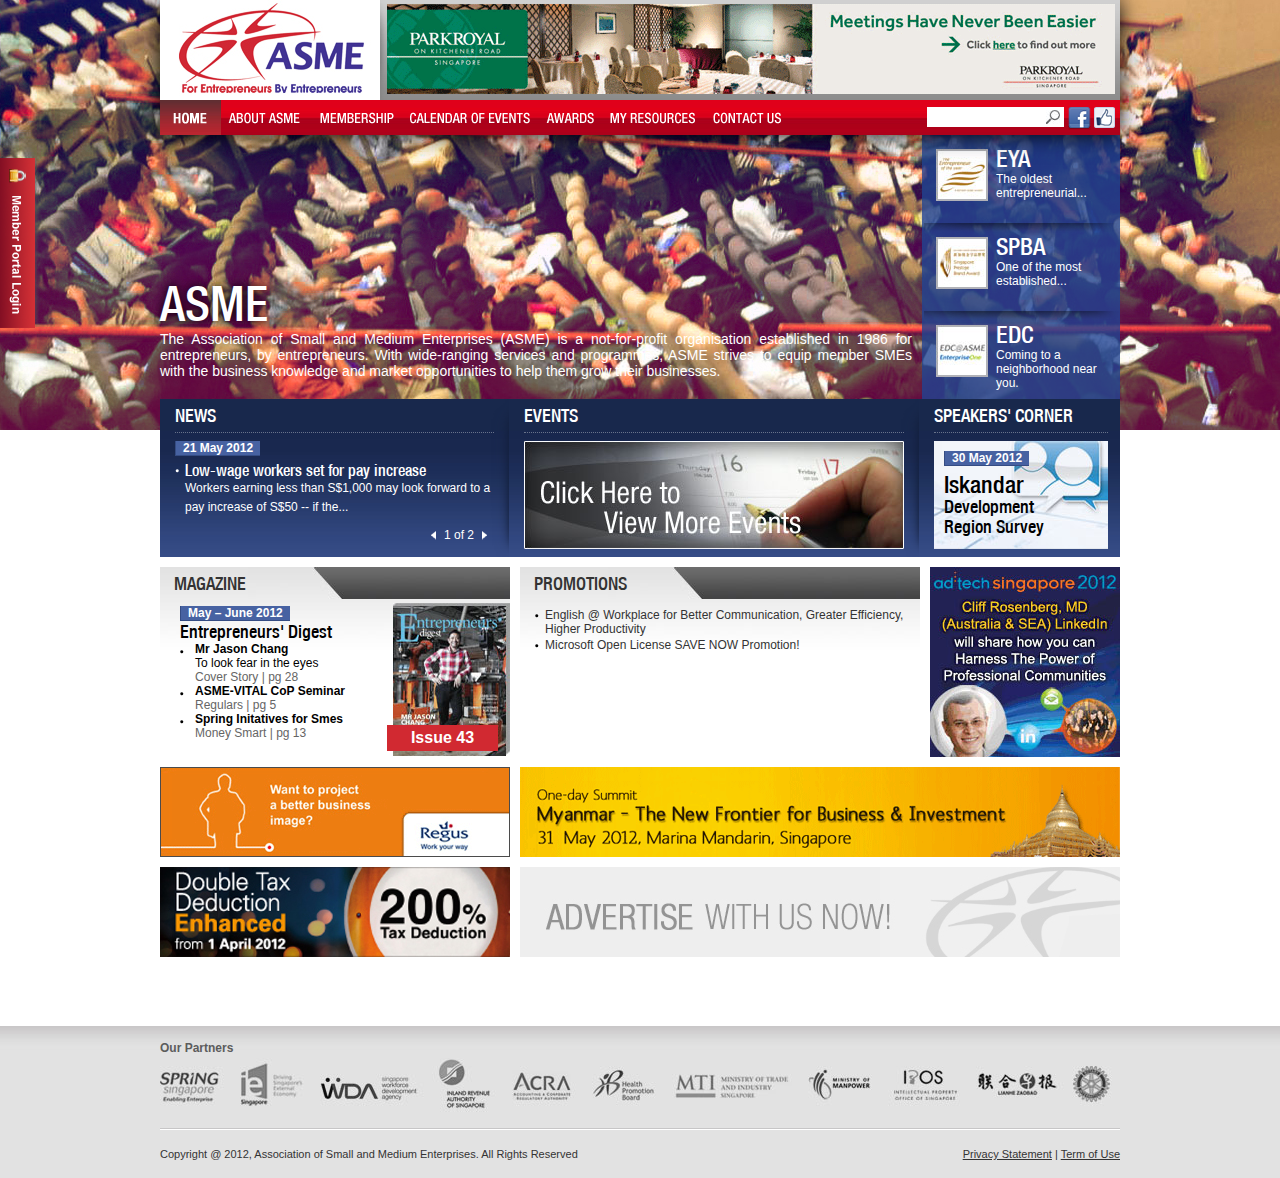
==== index.html @ ffaa54ea "Nav and some small changes" ====
<!DOCTYPE html PUBLIC "-//W3C//DTD XHTML 1.0 Strict//EN" "http://www.w3.org/TR/xhtml1/DTD/xhtml1-strict.dtd">
<html xmlns="http://www.w3.org/1999/xhtml">
<head>
<meta http-equiv="Content-Type" content="text/html; charset=utf-8" />
<title>ASME</title>

<!--<link href="inc/css/reset.css" type="text/css" rel="stylesheet" />-->
<link href="inc/css/stylesheet.css" type="text/css" rel="stylesheet" />

<!--<SCRIPT type=text/javascript src="http://ajax.googleapis.com/ajax/libs/jquery/1.4/jquery.min.js"></SCRIPT>
<script>!window.jQuery && document.write('<SCRIPT src="jquery-1.4.3.min.js"><\\/SCRIPT>');</script>-->

<script src="inc/js/jquery-1.7.2.min.js" type="text/javascript" language="javascript"></script>
<script src="inc/js/main.js" type="text/javascript" language="javascript"></script>

<!--[if lt IE 10]>
<script src="inc/js/PIE.js" type="text/javascript" language="javascript"></script>
<![endif]-->
</head>

<body class="banner_1">
    <a id="login_box" href="http://membersportal.asme.org.sg/index.php/members/login
"></a><!-- /#login_box -->
    <div id="wrapper">
        <div id="header">
            <a href="http://www.asme.org.sg" id="home_link"></a>
            <div id="header_right">
                <div id="header_right_inner">
                    <a target="_blank" href="http://www.parkroyalhotels.com/en/hotels/singapore/kitchener_road/parkroyal_on_kitchener_road/specials/engaging_participants_cant_get_easier.html?utm_source=Webpage&utm_medium=Banner&utm_campaign=ASME"><img src="im/header_ad.gif" alt="" /></a>
                </div><!-- /#header_right_inner -->
            </div><!-- /#header_right -->

            <ul id="nav">
                <li id="fir_lvl_1" class="current"><a href="http://www.asme.org.sg/default.asp">&nbsp;<!-- HOME --></a></li>
                <li id="fir_lvl_2">
                    <a href="javascript:void(0);">&nbsp;<!-- ABOUT ASME --></a>
                    <ul id="sec_lvl_2" class="sec_lvl">
                        <li>
                            <a class="has_child" href="http://www.asme.org.sg/page_view.asp?page_id=page20080000004">What We Do</a>
                            <ul class="thr_lvl">
                                <li><a href="javascript:void(0);">ASME Academy</a></li>
                                <li><a href="javascript:void(0);">ASME Global Centres</a></li>
                                <li><a href="javascript:void(0);">ASME Mandarin Chapter</a></li>
                                <li><a href="javascript:void(0);">Business Feedback Group</a></li>
                                <li><a href="javascript:void(0);">Max Talent </a></li>
                            </ul>
                        </li>
                        <li><a href="http://www.asme.org.sg/page_view.asp?page_id=page20080000005">About Our Logo</a></li>
                        <li><a href="http://www.asme.org.sg/page_view.asp?page_id=page20080000006">Executive Council</a></li>
                    </ul>
                </li>
                <!-- <li id="fir_lvl_3"><a href="http://www.edc-asme.sg/">&nbsp;EDC@ASME</a></li> -->
                <li id="fir_lvl_4">
                    <a href="javascript:void(0);">&nbsp;<!-- MEMBERSHIP --></a>
                    <ul class="sec_lvl">
                        <li><a href="http://www.asme.org.sg/page_view.asp?page_id=page20080000028">Events by ASME</a></li>
                        <li><a href="http://www.asme.org.sg/page_view.asp?page_id=page20100000200">Membership Types</a></li>
                        <li><a href="http://www.asme.org.sg/page_view.asp?page_id=page20100000201">Platinum Membership</a></li>
                        <li><a href="http://www.asme.org.sg/page_view.asp?page_id=page20100000202">PREPARE Programme</a></li>
                        <li><a href="http://www.asme.org.sg/page_view.asp?page_id=page20100000203">FAQs</a></li>
                    </ul>
                </li>
                <li id="fir_lvl_5">
                    <a href="javascript:void(0);">&nbsp;<!-- CALENDAR OF EVENTS --></a>
                    <ul class="sec_lvl">
                        <li><a href="http://www.asme.org.sg/evnt_view_listing.asp">Event Listings</a></li>
                        <li><a href="http://www.asme.org.sg/evnt_search.asp">Event Search</a></li>
                    </ul>
                </li>
                <li id="fir_lvl_6">
                    <a href="javascript:void(0);">&nbsp;<!-- AWARDS --></a>
                    <ul class="sec_lvl">
                        <li><a href="http://www.eya.com.sg">The Entrepreneur of the Year Award</a></li>
                        <li><a href="http://www.spba.com.sg">Singapore Prestige Brand Award</a></li>
                    </ul>
                </li>
                <li id="fir_lvl_7">
                    <a href="javascript:void(0);">&nbsp;<!-- MY RESOURCES --></a>
                    <ul id="sec_lvl_7" class="sec_lvl">
                        <li>
                            <a class="has_child" href="javascript:void(0);">ASSISTANCE SCHEMES</a>
                            <ul class="thr_lvl">
                                <li><a href="http://www.asme.org.sg/page_view.asp?page_id=page20080000019">LOANS</a></li>
                                <li><a href="http://www.asme.org.sg/page_view.asp?page_id=page20080000023">GRANTS</a></li>
                                <li><a href="http://www.asme.org.sg/page_view.asp?page_id=page20080000025">TAX BREAKS</a></li>
                                <li><a href="http://www.asme.org.sg/page_view.asp?page_id=page20080000026">EQUITY FINANCING</a></li>
                                <li><a href="http://www.asme.org.sg/page_view.asp?page_id=page20080000027">INDUSTRY-SPECIFIC SCHEMES</a></li>
                            </ul>
                        </li>
                        <li>
                            <a class="has_child" href="javascript:void(0);">Supporting Organisations</a>
                            <ul id="thr_lvl_2" class="thr_lvl">
                                <li><a target="_blank" href="http://www.spring.gov.sg">SPRING Singapore</a></li>
                                <li><a target="_blank" href="http://www.sla.gov.sg">Singapore Land Authority</a></li>
                                <li><a target="_blank" href="http://www.iesingapore.gov.sg">IE Singapore</a></li>
                                <li><a target="_blank" href="http://www.edb.gov.sg">EDB</a></li>
                                <li><a target="_blank" href="http://www.ipos.gov.sg">IPOS</a></li>
                                <li><a target="_blank" href="http://mycpf.cpf.gov.sg/Employers/home.htm">CPF Board - Employers</a></li>
                                <li><a target="_blank" href="http://www.singaporestandardseshop.sg/Webpage/Webpage.aspx?id=c3dd75c2-4043-43aa-8892-f127f33efde1">Building & Construction Standards</a></li>
                                <li><a href="http://www.iras.gov.sg/irasHome/page04.aspx?id=3214">IRAS - AIS for Employment Income</a></li>
                                <li class="two_lines"><a target="_blank" href="http://mom.gov.sg/Documents/highlights/CEP%20Implementation%20Guide%20for%20Employers.pdf">CEP Implementation Guide for Employers</a></li>
                            </ul>
                        </li>
                        <!-- <li>
                            <a class="has_child" href="javascript:void(0);">ASME Secretariat</a>
                            <ul id="thr_lvl_3" class="thr_lvl">
                                <li><a href="http://www.asme.org.sg/page_view.asp?page_id=page20080000007">Event Management</a></li>
                                <li><a href="http://www.asme.org.sg/page_view.asp?page_id=page20080000003">Business Development</a></li>
                                <li><a href="http://www.asme.org.sg/page_view.asp?page_id=page20080000008">Member Relations</a></li>
                                <li><a href="http://www.asme.org.sg/page_view.asp?page_id=page20080000009">Corporate Communications</a></li>
                                <li><a href="http://www.asme.org.sg/page_view.asp?page_id=page20080000010">International Relations</a></li>
                                <li><a href="http://www.asme.org.sg/page_view.asp?page_id=page20080000011">EDC@ASME</a></li>
                            </ul>
                        </li> -->
                        <li><a href="http://www.asme.org.sg/page_view.asp?page_id=page20080000007">Event Management</a></li>
                        <li><a href="http://www.asme.org.sg/page_view.asp?page_id=page20080000003">Business Development</a></li>
                        <li><a href="http://www.asme.org.sg/page_view.asp?page_id=page20080000008">Member Relations</a></li>
                        <li><a href="http://www.asme.org.sg/page_view.asp?page_id=page20080000009">Corporate Communications</a></li>
                        <li><a href="http://www.asme.org.sg/page_view.asp?page_id=page20080000010">International Relations</a></li>
                        <li><a href="http://www.asme.org.sg/page_view.asp?page_id=page20080000011">EDC@ASME</a></li>
                    </ul>
                </li>
                <li id="fir_lvl_8"><a href="http://www.asme.org.sg/page_view.asp?page_id=page20080000012">&nbsp;<!-- CONTACT US --></a></li>
                <li id="right_li">
                    <input type="text" id="search" value="" />
                    <input type="submit" id="search_btn" value="" />
                    <a id="fb_btn" target="_blank" href="http://www.facebook.com/pages/Association-of-Small-and-Medium-Enterprises-ASME/126200497441633"><!-- Facebook --></a>
                    <a id="like_btn" target="_blank" href="http://www.facebook.com/pages/Association-of-Small-and-Medium-Enterprises-ASME/126200497441633"><!-- Like --></a>
                </li>
            </ul><!-- /#nav -->
        </div><!-- /#header -->
        <div id="content">
            <div id="banner">
                <div class="banner_left">
                    <h1>ASME</h1>
                    <p>The Association of Small and Medium Enterprises (ASME) is a not-for-profit organisation established in 1986 for entrepreneurs, by entrepreneurs. With wide-ranging services and programmes, ASME strives to equip member SMEs with the business knowledge and market opportunities to help them grow their businesses.</p>
                </div><!-- /.banner_left -->

                <ul class="banner_right">
                    <li id="banner_right_1"><a target="_blank" href="http://www.eya.com.sg">
                        <h2>EYA</h2>
                        <p>The oldest entrepreneurial...</p>
                    </a></li>
                    <li id="banner_right_2"><a target="_blank" href="http://www.spba.com.sg">
                        <h2>SPBA</h2>
                        <p>One of the most established...</p>
                    </a></li>
                    <li id="banner_right_3"><a target="_blank" href="http://www.edc-asme.sg">
                        <h2>EDC</h2>
                        <p>Coming to a neighborhood near you.</p>
                    </a></li>
                </ul>
            </div><!-- /#banner -->

            <div id="events_news">
                <div id="news">
                    <h3>
                        <!-- <a href="javascript:void(0);">More...</a> -->
                        NEWS
                    </h3>
                    <ul class="news_ul">
                        <li>
                            <a target="_blank" href="http://www.asme.org.sg/news_view.asp?news_id=news20110000050">
                                <div class="media">21 May 2012</div>
                                <h4>Low-wage workers set for pay increase</h4>
                                <p>Workers earning less than S$1,000 may look forward to a pay increase of S$50 -- if the... </p>
                            </a>
                        </li>
                        <li>
                            <a target="_blank" href="http://www.facebook.com/pages/Association-of-Small-and-Medium-Enterprises-ASME/126200497441633">
                                <div class="media">Facebook</div>
                                <h4>'Like' the ASME Facebook Page Today!</h4>
                                <p>Stay updated with details of upcoming events and latest event photos. Connect with us NOW!</p>
                            </a>
                        </li>
                    </ul><!-- /.news_ul -->
                    <ul class="news_pag">
                        <li class="prev"></li>
                        <li><span id="current_news">1</span> of 2</li>
                        <li class="next"></li>
                    </ul><!-- /.news_pag -->
                </div><!-- /#news -->
                <div id="events">
                    <h3>EVENTS</h3>
                    <a target="_blank" href="http://www.asme.org.sg/evnt_view_listing.asp"><img src="im/event.jpg" alt="" width="380"></a>
                </div><!-- /#events -->
                <div id="speakers">
                    <h3>SPEAKERS' CORNER</h3>
                    <a href="http://www.surveymonkey.com/s/2KQZYWR" class="speaders_content">
                        <div class="media">30 May 2012</div>
                        <p>Iskandar </p>
                        Development<br />Region Survey
                    </a><!-- /.speaders_content -->
                </div><!-- /#speakers -->
            </div><!-- /#events_news -->

            <table id="bottom_content">
                <tr class="first_tr">
                    <td id="magazine_td">
                        <h3>
                            <!-- <a href="javascript:void(0);">More...</a> -->
                            <span>MAGAZINE</span>
                        </h3>
                        <div class="mgz_wrapper">
                            <div class="media">May – June 2012</div>
                            <div class="digest">
                                Entrepreneurs' Digest
                                <!-- <a href="javascript:void(0);">
                                    <img src="im/download.jpg" alt="" />
                                </a> -->
                            </div>
                            <ul class="mgz_ul">
                                <li>
                                    <strong>Mr Jason Chang</strong>
                                    <span>To look fear in the eyes</span>
                                    Cover Story | pg 28
                                </li>
                                <li>
                                    <strong>ASME-VITAL CoP Seminar</strong>
                                    Regulars | pg 5
                                </li>
                                <li>
                                    <strong>Spring Initatives for Smes</strong>
                                    Money Smart | pg 13
                                </li>
                            </ul>
                        </div><!-- /.mgz_wrapper -->
                        <div class="mgz_cover">
                            <div class="issue">Issue 43</div>
                        </div><!-- /.mgz_cover -->
                    </td>
                    <td id="center_td">
                        <h3>
                            <!-- <a href="javascript:void(0);">More...</a> -->
                            <span>PROMOTIONS</span>
                        </h3>
                        <ul class="center_ul">
                            <!-- <li><a target="_blank" href="http://www.nacsingapore.com/">Get Unfair Advantage at the National Achievers’ Congress 2012!</a></li>
                            <li><a target="_blank" href="http://www.ad-tech.com/singapore/">ad:tech Singapore – Asia’s leading digital marketing event</a></li> -->
                            <li><a target="_blank" href="http://www.wda.gov.sg/content/wdawebsite/programmes_and_initiatives/L701G-EnglishWorkplaceScheme.html?parent=topnavemployers">English     @ Workplace for Better Communication, Greater Efficiency, Higher     Productivity</a></li>
                            <li><a target="_blank" href="http://www.microsoft.com/business/en-sg/buy/special-offers/Pages/Association-Open-offer.aspx">Microsoft     Open License SAVE NOW Promotion! </a></li>
                            <!-- <li><a target="_blank" href="http://www.microsoft.com/business/en-sg/buy/special-offers/Pages/Association-Open-offer.aspx">Creating     new opportunities & competitive edge through business analytics! </a></li>
                            <li><a target="_blank" href="http://www.bluetrackcentre.com/">MYANMAR     Summit - The New Frontier for Business & Investment, 31 May     2012, Marina Mandarin. </a></li> -->
                        </ul>
                    </td>
                    <td class="ad_td">
                        <div class="square_1">
                            <a target="_blank" href="http://www.ad-tech.com/singapore/">
                                <img src="im/banner_1.jpg" alt="" />
                            </a>
                        </div>
                        <div class="square_2">
                            <a target="_blank" href="https://www.facebook.com/pages/AGC-Global-Centres-at-ASME/148257561966997">
                                <img src="im/banner_1_2.jpg" alt="" />
                            </a>
                        </div>
                        <div class="square_3">
                            <a target="_blank" href="http://www.wda.gov.sg/content/wdawebsite/programmes_and_initiatives/L701Eiv-17-MaxTalent.html">
                                <img src="im/banner_1_3.jpg" alt="" />
                            </a>
                        </div>
                    </td>
                </tr>
                <tr>
                    <td>
                        <a target="_blank" href="http://www.regus.com.sg/">
                            <img src="im/350x90.gif" alt="" />
                        </a>
                    </td>
                    <td colspan="2">
                        <a target="_blank" href="http://www.bluetrackcentre.com/">
                            <img src="im/banner_3.gif" alt="" />
                        </a>
                    </td>
                </tr>
                <tr>
                    <td>
                        <a target="_blank" href="http://www.iesingapore.gov.sg/wps/portal/GCP-MarketAccess/DTD">
                            <img src="im/dtd.jpg" alt="" />
                        </a>
                    </td>
                    <td colspan="2">
                        <a target="_blank" href="mailto:sales@asme.org.sg">
                            <img src="im/ad_bg_big.jpg" alt="" />
                        </a>
                    </td>
                </tr>
            </table><!-- /#bottom_content -->
        </div><!-- /#content -->
    </div><!-- /#wrapper -->

    <div id="footer">
        <div id="real_footer">
            <div id="partners">
                Our Partners
            </div><!-- /#partners -->
            <div id="footer_bottom">
                <div id="a_wrapper">
                    <a target="_blank" href="http://asme.org.sg/page_view.asp?page_id=page20080000013">Privacy Statement</a> | <a target="_blank" href="http://asme.org.sg/page_view.asp?page_id=page20080000001">Term of Use</a>
                </div>
                Copyright @ 2012, Association of Small and Medium Enterprises. All Rights Reserved
            </div><!-- /#footer_bottom -->
        </div>
    </div><!-- /#footer -->
</body>
</html>
---- inc/css/stylesheet.css ----
/***********************************
This stylesheet is created for ASME. 
Begain editing from 24th May 2012
Edited by Kangning
Contact:
---------------------
Email: liukangning@gmail.cm, liu.kangning@163.com
QQ: 410532598
************************************/
@charset "utf-8";
/* CSS reset */
body,div,dl,dt,dd,ul,ol,li,h1,h2,h3,h4,h5,h6,pre,form,fieldset,input,textarea,p,blockquote,th,td { margin:0; padding:0; }
fieldset,img {border:0; } 
ol,ul {list-style:none; } 
h1,h2,h3,h4,h5,h6,button,input,select,textarea {font-size:100%;}
button::-moz-focus-inner,input::-moz-focus-inner{padding:0; border:0;}
table {border-collapse:collapse;border-spacing:0;}
i, cite, em, var, dfn, address {font-style: normal;}
body{font:12px/1.6 Tahoma, Geneva, sans-serif; background-color:#FFF;} 
a{color: #0070b7;text-decoration: underline;}
a:hover{text-decoration: underline;}
a:active, a:focus{outline:none}
.clearfix:after { content: "."; display: block; height: 0; clear: both; visibility: hidden; font-size:0;}
.clearfix{zoom:1;clear:both;}
.clear{clear:both; height:0; line-height:0; font-size:0;}
*:focus { outline: none; }

/*
Global Styles
*/
@font-face {
 font-family: Helvetica;
 src: url("../font/Helvetica.eot"); /* EOT file for IE */
 src: url("../font/Helvetica.ttf"); /* TTF file for CSS3 browsers */
}
html{
	/*height:100%;*/
}
body{
	/*background:#fff url(../../im/body_bg.jpg) center 0 repeat-x;*/
	background:#fff url(../../im/banner_img1.jpg) center 0 repeat-x;
}
body.banner_1{
	background:#fff url(../../im/banner_img1.jpg) center 0 repeat-x;
}
body.banner_2{
	background:#fff url(../../im/banner_img2.jpg) center 0 repeat-x;
}
body.banner_2 h1{
	text-shadow: none;
	color: #000;
}
body.banner_2 h1 + p{
	color:#333;
}
body.banner_3{
	background:#fff url(../../im/banner_img3.jpg) center 0 repeat-x;
}
body.banner_4{
	background:#fff url(../../im/banner_img4.jpg) center 0 repeat-x;
}
body.banner_5{
	background:#fff url(../../im/banner_img5.jpg) center 0 repeat-x;
}
#login_box{
	width:41px;
	height:170px;
	background:url(../../im/login_bg.png) 0 0 no-repeat;
	position: absolute;
	margin-top:158px;
}
#wrapper{
	width:960px;
	margin: 0 auto;
	/*overflow: hidden;*/
}
#header{
	position:relative;
	height:135px;
	background:#fff url(../../im/logo.jpg) 3px top no-repeat;
	-webkit-box-shadow: #000 0px 0px 20px;
	   -moz-box-shadow: #000 0px 0px 20px;
	        box-shadow: #000 0px 0px 20px;
}
#home_link{
	display: block;
	float:left;
	width:210px;
	height:100px;
}
#header_right{
	float: right;
	background: url(../../im/right_bg.jpg) 0 0 repeat-x;
	/*height:100px;*/
	overflow: hidden;
}
#header_right_inner{
	background: url(../../im/right_shadow.png) 0 0 no-repeat;
	height:96px;
	width:733px;
	padding: 4px 0px 0px 7px;
}
#nav{
	height:35px;
	width:960px;
	float: left;
	background:url(../../im/nav_bg.jpg) 0 0 repeat-x;
}
#nav > li{
	height:35px;
	float: left;
}
#nav > li > a{
	text-decoration: none;
	color: #fff;
	padding: 0px 8px;
	font:normal 14px/35px Helvetica, Arial, "MS Trebuchet", sans-serif;
	height:auto;
	display: inline-block;
	/*text-indent:-9999px;*/
	background:url(../../im/nav.png) 0 center no-repeat;
}
#nav > li.current,
#nav > li:hover{
	background:url(../../im/nav_current_bg.jpg) 0 0 repeat-x;
}
#nav > li > a.current{
	/*font-weight:bold;*/
}
#nav .sec_lvl{
	display:none;
	background:#b52530 url(../../im/nav_bg_lvl_2.jpg) 0 0 repeat-x;
	margin-top:-5px;
	margin-top:0px;
}
#nav > li:hover .sec_lvl{
	display:block;
}
#nav .sec_lvl > li{
}
#nav .sec_lvl > li:hover{
	background:#d8202e;
}
#nav .sec_lvl > li > a.has_child{
	background:url(../../im/has_child.png) right center no-repeat;
}
#nav .sec_lvl > li:hover > a.has_child{
	background:url(../../im/has_child_current.png) right center no-repeat;
}
#nav .sec_lvl > li > a{
	display: block;
	padding:0px 24px 0 10px;
	color:#fff;
	text-decoration:none;
	font:normal 12px/22px Arial, "MS Trebuchet", sans-serif;
}
#sec_lvl_2 > li > a{
	/*width:130px;*/
}
#nav .thr_lvl{
	display:none;
	position: absolute;
	background:#d8202e;
	margin:-88px 199px;
}
#nav .sec_lvl > li:hover > .thr_lvl{
	display:block;
}
#nav .thr_lvl a{
	display: block;
	padding:0px 10px 0 10px;
	color:#fff;
	text-decoration:none;
	font:normal 12px/22px Arial, "MS Trebuchet", sans-serif;
}
#nav .thr_lvl a:hover{
	text-decoration:underline;
	font:bold 12px/22px Arial, "MS Trebuchet", sans-serif;
}
#nav .sec_lvl > li.two_lines{
	padding-top:3px;
	padding-bottom:3px;
}
#nav .sec_lvl > li.two_lines > a{
	line-height:12px;
}
#nav > li#fir_lvl_1 > a{
	width:45px;
	background-position:13px center;
}
#fir_lvl_2{
	width:90px;
	/*width:110px\9;*/
}
#nav > li#fir_lvl_2 > a{
	width:74px;
	background-position:-53px center;
}
#fir_lvl_2 > ul{
	width:199px;
}
#fir_lvl_2 > .sec_lvl > li > a{
	width:165px;
}
#fir_lvl_2 .sec_lvl{
	/* height:132px; */
	height:auto;
}
#fir_lvl_2 .thr_lvl{
	margin-top:-22px;
}
#fir_lvl_2 .thr_lvl a{
	width:182px;
}
#nav > li#fir_lvl_3 > a{
	width:70px;
	background-position:-149px center;
}
#fir_lvl_4{
	width:91px;
	/*width:110px\9;*/
}
#nav > li#fir_lvl_4 > a{
	width:75px;
	background-position:-238px center;
}
#fir_lvl_4 > ul{
	width:165px;
}
#fir_lvl_4 > .sec_lvl > li > a{
	width:130px;
}
#fir_lvl_5{
	width:136px;
	/*width:110px\9;*/
}
#nav > li#fir_lvl_5 > a{
	width:120px;
	background-position:-337px center;
}
#fir_lvl_6{
	width:63px;
	/*width:80px\9;*/
}
#nav > li#fir_lvl_6 > a{
	width:47px;
	background-position:-480px center;
}
#fir_lvl_6 > ul{
	width:235px;
}
#fir_lvl_6 > .sec_lvl > li > a{
	width:200px;
}
#fir_lvl_7{
	width:103px;
	/*width:130px\9;*/
}
#nav > li#fir_lvl_7 > a{
	width:87px;
	background-position:-551px center;
}
#fir_lvl_7 > ul{
	width:225px;
}
#fir_lvl_7:hover .thr_lvl{
	/*display: block;*/
}
#fir_lvl_7 > .sec_lvl > li > a{
	width:190px;
}
#fir_lvl_7 .sec_lvl{
	/*height:250px;*/
}
#fir_lvl_7 .thr_lvl{
	margin:-22px 0 0 225px;
	/*height:250px;*/
}
/*#fir_lvl_7 #thr_lvl_9.thr_lvl{
	margin:-198px 0 0 225px;
}*/
#fir_lvl_7 #thr_lvl_2.thr_lvl{
	margin:-44px 0 0 225px;
}
#fir_lvl_7 #thr_lvl_3.thr_lvl{
	margin:-66px 0 0 225px;
}
#fir_lvl_7 .thr_lvl a{
	/* width:199px; */
	width:230px;
}
/*@media screen and (-webkit-min-device-pixel-ratio:0) {
	#fir_lvl_7 .thr_lvl a{
		width:188px;
}*//* Opera、Safari 、Chrome */
	}
#fir_lvl_8{
	width:86px;
}
#nav > li#fir_lvl_8 > a{
	width:70px;
	background-position:-657px center;
}
#nav #right_li{
	float: right;
}
#nav #right_li:hover{
	background:none;
}
#nav #right_li *{
	float: left;
}
#search{
	border:none;
	margin: 0;
	padding: 0;
	background:#fff;
	height:20px;
	width:115px;
	margin: 7px 0px 40px 0px;
}
#search_btn{
	border:none;
	margin: 0;
	padding: 0;
	height:20px;
	width:22px;
	margin: 7px 4px 0px 0px;
	background: #fff url(../../im/search.jpg) center center no-repeat;
}
#nav #like_btn{
	/*text-indent:-10000px;*/
	/*float:right;*/
	width:21px;
	height:35px;
	background:url(../../im/like.png) center center no-repeat;
	margin:0 5px 0 0;
	padding:0;
}
#nav #fb_btn{
	/*text-indent:-10000px;*/
	/*float:right;*/
	width:23px;
	height:35px;
	background:url(../../im/fb.png) center 7px no-repeat;
	margin:0 3px 0 0;
	padding:0;
}
#nav #fb_btn a{
	display:block;
	background:none;
}
#banner{
	height:264px;
}
.banner_left{
	width:762px;
	height:124px;
	padding-top:140px;
	float: left;
	color: #fff;
}
.banner_right{
	float: right;
	width:198px;
	height:264px;
	background: url(../../im/banner_right_bg.png) 0 0 repeat;
}
.banner_right li{
	width:184px;
	height:74px;
	padding:14px 0 0 14px;
	background: url(../../im/banner_right_shadow.png) center 0 no-repeat;
}
.banner_right li:first-child{
	background: none;
}
h1{
	font:normal 48px  Helvetica, Arial, "MS Trebuchet", sans-serif;
	text-transform: uppercase;
	text-shadow: 0 0 8px #000;
}
h1 + p{
	font:normal 14px Arial, "MS Trebuchet", sans-serif;
	padding-right:10px;
	text-align:justify;
}
/*h1{
	filter：shadow(Color=black,Direction=0,Strength=200);
}*/
.banner_right li a{
	display: block;
	height:74px;
	padding-left:60px;
	text-decoration:none;
	color: #fff;
}
#banner_right_1 a{
	background:url(../../im/right_logo_1.jpg) 0 0 no-repeat;
}
#banner_right_2 a{
	background:url(../../im/right_logo_2.jpg) 0 0 no-repeat;
}
#banner_right_3 a{
	background:url(../../im/right_logo_3.jpg) 0 0 no-repeat;
}
h2{
	text-transform:uppercase;
	font:normal 24px/18px Helvetica, Arial, "MS Trebuchet", sans-serif;
}
h2 + p{
	padding:5px 10px 0 0;
	line-height:14px;
}
#events_news{
	height:158px;
	background:url(../../im/events_news_bg.jpg) 0 0 repeat-x;
}
h3{
	text-transform:uppercase;
	border-bottom:1px dotted #68738a;
	color: #fff;
	font:normal 18px/33px Helvetica, Arial, "MS Trebuchet", sans-serif;
	height:33px;
	width:100%;
	margin-bottom:8px;
}
h3 a{
	float:right;
	color:#fff;
	font:bold 12px/33px Arial, "MS Trebuchet", sans-serif;
	text-transform: capitalize;
}
#events_news > div{
	padding:0 15px;
	float: left;
	height:158px;
	background:url(../../im/event_shadow.png) right -5px no-repeat;
}
#events{
	/*width:617px;*/
}
#news{
	width:319px;
	padding-right:0px;
	color: #fff;
}
#events_news #speakers{
	background:none;
	padding-right:0;
}
.speaders_content{
	display:block;
	width:164px;
	height:98px;
	padding:10px 0 0 10px;
	background:url(../../im/speakers_bg.jpg) 0 0 no-repeat;
	font:normal 18px/20px Helvetica, Arial, sans-serif;
	color:#000;
	text-decoration:none;
}
.speaders_content:hover{
	text-decoration:none;
}
.speaders_content p{
	clear: both;
	font-size:24px;
	padding-bottom:3px;
}
.speaders_content .media{
	font-size:12px;
	margin-bottom:8px;
}
.media{
	background:#4762a2;
	float: left;
	line-height:15px;
	padding: 0px 7px 0px;
	padding: 0px 7px 2px\9;
	border-left:1px solid #354c83;
	border-bottom:1px solid #354c83;
	font-weight:bold;
	font:bold 12px Arial, Helvetica, sans-serif;
	color: #fff;
}
.news_ul{
	height:85px;
}
.news_ul li{
	display: none;
}
.news_ul li a{
	color: #fff;
	text-decoration:none;
}
.news_ul li:first-child{
	display: block;
}
h4{
	clear: both;
	font:normal 16px/18px Helvetica, Arial, "MS Trebuchet", sans-serif;
	padding-left:10px;
	padding-top:5px;
	background:url(../../im/dot.png) 0 13px no-repeat;
}
h4 + p{
	padding-left:10px;
}
.news_pag{
	float: right;
}
.news_pag li{
	float: left;
}
.prev,
.next{
	width:20px;
	height:20px;
	background-image:url(../../im/arrow.png);
	background-repeat:no-repeat;
	cursor: pointer;
}
.prev{
	background-position: center 5px;
}
.next{
	background-position: center -14px;
}
table#bottom_content{
	width:100%;
	margin-bottom:69px;
}
table#bottom_content td{
	background:#eeeeee url(../../im/ad_bg_big.jpg) right 0 no-repeat;
	height:90px;
	border-top:10px solid #fff;
}
table#bottom_content td:first-child{
	background:#f0f0f0 url(../../im/ad_bg_small.jpg) 0 0 no-repeat;
	border-right:10px solid #fff;
	width:350px;
}
table#bottom_content tr.first_tr td{
	height:190px;
}
table#bottom_content td img{
	display: block;
}
table#bottom_content td.ad_td{
	border-left:10px solid #fff;
	width:190px;
	vertical-align:top;
}
table#bottom_content td.ad_td div{
	position: absolute;/*kn*/
	display: none;
}
table#bottom_content td.ad_td div.square_1{
	display: block;
}
table#bottom_content td#magazine_td{
	background:url(../../im/center_td_bg.jpg) 0 0 no-repeat;
	width:350px;
	width:350px\9;
	vertical-align: top;
}
table#bottom_content td#center_td{
	background:url(../../im/center_td_bg.jpg) 0 0 no-repeat;
	width:400px;
	width:401px\9;
	vertical-align: top;
}
table#bottom_content td#magazine_td h3,
table#bottom_content td#center_td h3{
	border:none;
	padding:0 14px;
	width:auto;
}
table#bottom_content td#magazine_td h3{
	margin-bottom:3px;
}
table#bottom_content td#magazine_td h3 span,
table#bottom_content td#center_td h3 span{
	color: #333333;
}
.mgz_ul li{
	background:url(../../im/li_dot.png) 0 8px no-repeat;
	padding:0 0 0 15px;
	line-height:14px;
	color: #656565;
}
.mgz_ul li span,
.mgz_ul li strong{
	display:block;
	clear: both;
	color: #000;
}
.mgz_wrapper{
	padding:0 0 0 20px;
	float: left;
}
.mgz_wrapper .media{
	margin:3px 0 0 0px;
	color: #fff;
}
.digest{
	font:normal 18px Helvetica, Arial, sans-serif;
	clear: both;
}
.digest a{
	display: inline-block;
}
.mgz_cover{
	height:153px;
	width:123px;
	background:url(../../im/mgz.jpg) right 0 no-repeat;
	float: right;
}
.issue{
	background:#d12931;
	color: #fff;
	width:111px;
	height:26px;
	text-align:center;
	font:bold 16px/26px Arial, Helvetica, sans-serif;
	margin-top:122px;
}
.center_ul{
	/*list-style: disc;*/
	padding:0 10px 0 15px;
}
.center_ul li{
	font:normal 12px Arial, 'MS Trebuchet', sans-serif;
	padding:0 0 2px 10px;
	background:url(../../im/li_dot.png) 0 6px no-repeat;
}
.center_ul li a{
	color: #333;
	text-decoration:none;
}
.center_ul li a:hover{
	text-decoration:underline;
}
#footer{
	background:#e2e2e2 url(../../im/footer_bg.jpg) 0 0 repeat-x;
}
#real_footer{
	width:960px;
	/*height:60px;*/
	margin:0 auto;
	line-height:48px;
	font-size:11px;
	color: #333333;
}
#partners{
	height:87px;
	color: #5c5c5c;
	font:bold 12px Arial, Helvetica, sans-serif;
	padding-top:15px;
	border-bottom:1px solid #c7c6c7;
	background:url(../../im/partners.jpg) 0 32px no-repeat;
}
#footer_bottom{
	border-top:1px solid #ffffff;
}
#a_wrapper{
	float: right;
}
#a_wrapper a{
	color: #333;
}

/******** Coming Soon page *********/
body#coming_soon{
	background:#38393b url(../../im/coming_soon_bg.jpg) center 0 no-repeat;
}
#coming_soon_footer{
	width:980px;
	color: #fff;
	font-size:11px;
	margin: 0 auto;
	padding:700px 0 20px;
}

/******* Subpage *********/
body.sub_body{
	/*background:url(image-url.gif) center 0 repeat-x;*/
}
.big_black{
	font:normal 38px Helvetica, Arial, sans-serif;
	color:#333333;
}
.banner_left.sub{
	padding-top:70px;
}
#sub_content{
	background:#fff;
	padding:20px;
	overflow: hidden;
}
.sub_body #banner{
	height:220px;
}
.sub_left{
	width:690px;
	float: left;
}
.bread_crumbs{
	font:normal 14px/24px Arial, Helvetica, sans-serif;
	color: #0f0f0f;
	border-bottom:1px solid #d0d0d0;
	padding-bottom:5px;
	margin-bottom:5px;
}
.bread_crumbs span{
	color: #888;
}
.sub_left p{
	padding:8px 0;
}
.sub_right{
	width:190px;
	float: right;
}
.sub_right a{
	display: block;
	margin-bottom:10px;
}
.sub_left_table{
	border-top:1px solid #d0d0d0;
}
.sub_left_table td{
	padding:15px 0 0;
	color: #333;
}
h5{
	font:normal 24px/50px Helvetica, Arial, sans-serif;
	color: #333;
	text-transform:uppercase;
	padding-left:50px;
	background:url(../../im/icons.jpg) 0 0 no-repeat;
	height:50px;
}
h5#sub_h5_1{
	background-position:0 0;
}
h5#sub_h5_2{
	background-position:0 -50px;
}
h5#sub_h5_3{
	background-position:0 -100px;
	line-height:22px;
	padding-top:3px;
	height:47px;
}
h5#sub_h5_4{
	background-position:0 -150px;
}
h5#sub_h5_5{
	background-position:0 -200px;
}
h5#sub_h5_6{
	background-position:0 -250px;
}
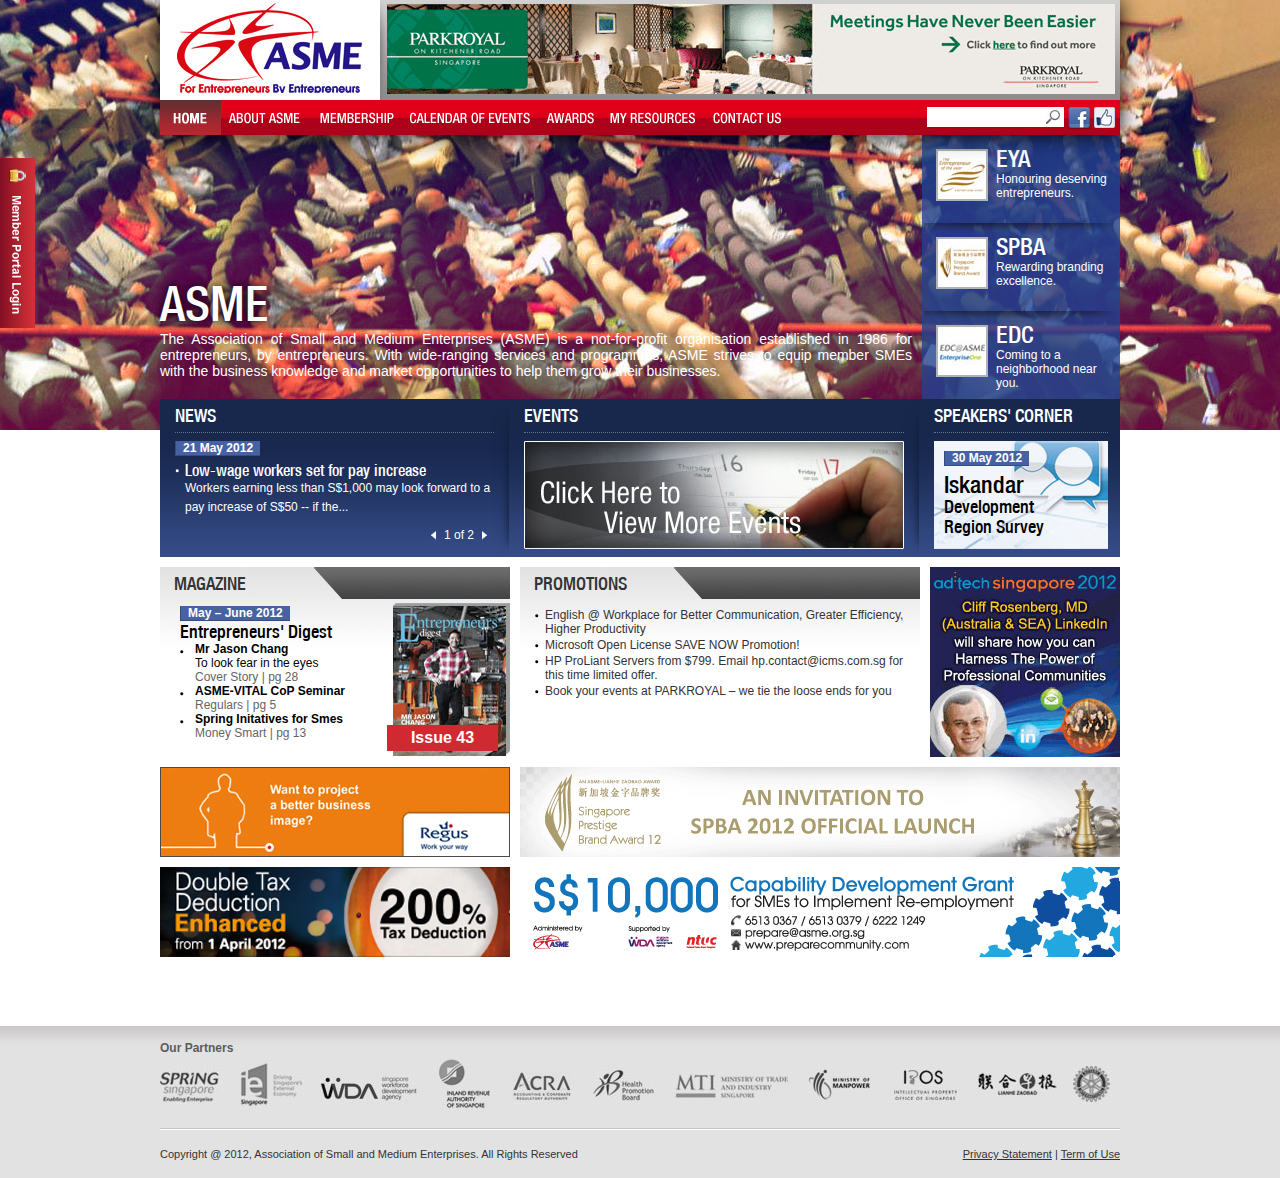
==== commit be0e7903: "Add expandable funciton for top banner" ====
--- a/index.html
+++ b/index.html
@@ -26,7 +26,12 @@
             <a href="http://www.asme.org.sg" id="home_link"></a>
             <div id="header_right">
                 <div id="header_right_inner">
-                    <a target="_blank" href="http://www.parkroyalhotels.com/en/hotels/singapore/kitchener_road/parkroyal_on_kitchener_road/specials/engaging_participants_cant_get_easier.html?utm_source=Webpage&utm_medium=Banner&utm_campaign=ASME"><img src="im/header_ad.gif" alt="" /></a>
+                    <img src="im/header_ad.gif" alt="" />
+                    <div id="expandable">
+                        <a target="_blank" href="http://www.parkroyalhotels.com/en/hotels/singapore/kitchener_road/parkroyal_on_kitchener_road/specials/engaging_participants_cant_get_easier.html?utm_source=Webpage&utm_medium=Banner&utm_campaign=ASME">
+                            <img src="im/expandable.jpg" alt="" />
+                        </a>
+                    </div><!-- /#expandable -->
                 </div><!-- /#header_right_inner -->
             </div><!-- /#header_right -->
 
@@ -139,11 +144,11 @@
                 <ul class="banner_right">
                     <li id="banner_right_1"><a target="_blank" href="http://www.eya.com.sg">
                         <h2>EYA</h2>
-                        <p>The oldest entrepreneurial...</p>
+                        <p>Honouring deserving entrepreneurs.</p>
                     </a></li>
                     <li id="banner_right_2"><a target="_blank" href="http://www.spba.com.sg">
                         <h2>SPBA</h2>
-                        <p>One of the most established...</p>
+                        <p>Rewarding branding excellence.</p>
                     </a></li>
                     <li id="banner_right_3"><a target="_blank" href="http://www.edc-asme.sg">
                         <h2>EDC</h2>
@@ -238,9 +243,11 @@
                             <!-- <li><a target="_blank" href="http://www.nacsingapore.com/">Get Unfair Advantage at the National Achievers’ Congress 2012!</a></li>
                             <li><a target="_blank" href="http://www.ad-tech.com/singapore/">ad:tech Singapore – Asia’s leading digital marketing event</a></li> -->
                             <li><a target="_blank" href="http://www.wda.gov.sg/content/wdawebsite/programmes_and_initiatives/L701G-EnglishWorkplaceScheme.html?parent=topnavemployers">English     @ Workplace for Better Communication, Greater Efficiency, Higher     Productivity</a></li>
-                            <li><a target="_blank" href="http://www.microsoft.com/business/en-sg/buy/special-offers/Pages/Association-Open-offer.aspx">Microsoft     Open License SAVE NOW Promotion! </a></li>
+                            <li><a target="_blank" href="http://www.microsoft.com/business/en-sg/buy/special-offers/Pages/Association-Open-offer.aspx">Microsoft Open License SAVE NOW Promotion! </a></li>
                             <!-- <li><a target="_blank" href="http://www.microsoft.com/business/en-sg/buy/special-offers/Pages/Association-Open-offer.aspx">Creating     new opportunities & competitive edge through business analytics! </a></li>
                             <li><a target="_blank" href="http://www.bluetrackcentre.com/">MYANMAR     Summit - The New Frontier for Business & Investment, 31 May     2012, Marina Mandarin. </a></li> -->
+                            <li><a target="_blank" href="mailto:hp.contact@icms.com.sg">HP ProLiant Servers from $799. Email hp.contact@icms.com.sg for this time limited offer.</a></li>
+                            <li><a target="_blank" href="http://www.parkroyalhotels.com/en/hotels/singapore/kitchener_road/parkroyal_on_kitchener_road/specials/engaging_participants_cant_get_easier.html?utm_source=edm&utm_medium=email%2Fnammer&utm_campaign=ASME">Book your events at PARKROYAL – we tie the loose ends for you</a></li>
                         </ul>
                     </td>
                     <td class="ad_td">
@@ -268,7 +275,7 @@
                         </a>
                     </td>
                     <td colspan="2">
-                        <a target="_blank" href="http://www.bluetrackcentre.com/">
+                        <a target="_blank" href="https://events.asme.org.sg/index.php/viewform/index/89">
                             <img src="im/banner_3.gif" alt="" />
                         </a>
                     </td>
@@ -280,8 +287,8 @@
                         </a>
                     </td>
                     <td colspan="2">
-                        <a target="_blank" href="mailto:sales@asme.org.sg">
-                            <img src="im/ad_bg_big.jpg" alt="" />
+                        <a target="_blank" href="http://www.asme.org.sg/page_view.asp?page_id=page20100000202">
+                            <img src="im/banner_5.jpg" alt="" />
                         </a>
                     </td>
                 </tr>
--- a/inc/css/stylesheet.css
+++ b/inc/css/stylesheet.css
@@ -62,6 +62,13 @@
 body.banner_5{
 	background:#fff url(../../im/banner_img5.jpg) center 0 repeat-x;
 }
+body.banner_5 h1{
+	text-shadow: none;
+	color: #000;
+}
+body.banner_5 h1 + p{
+	color:#000;
+}
 #login_box{
 	width:41px;
 	height:170px;
@@ -99,6 +106,12 @@
 	height:96px;
 	width:733px;
 	padding: 4px 0px 0px 7px;
+}
+#expandable{
+	display: none;
+	position: absolute;
+	top:0;
+	*margin-left:-732px;
 }
 #nav{
 	height:35px;
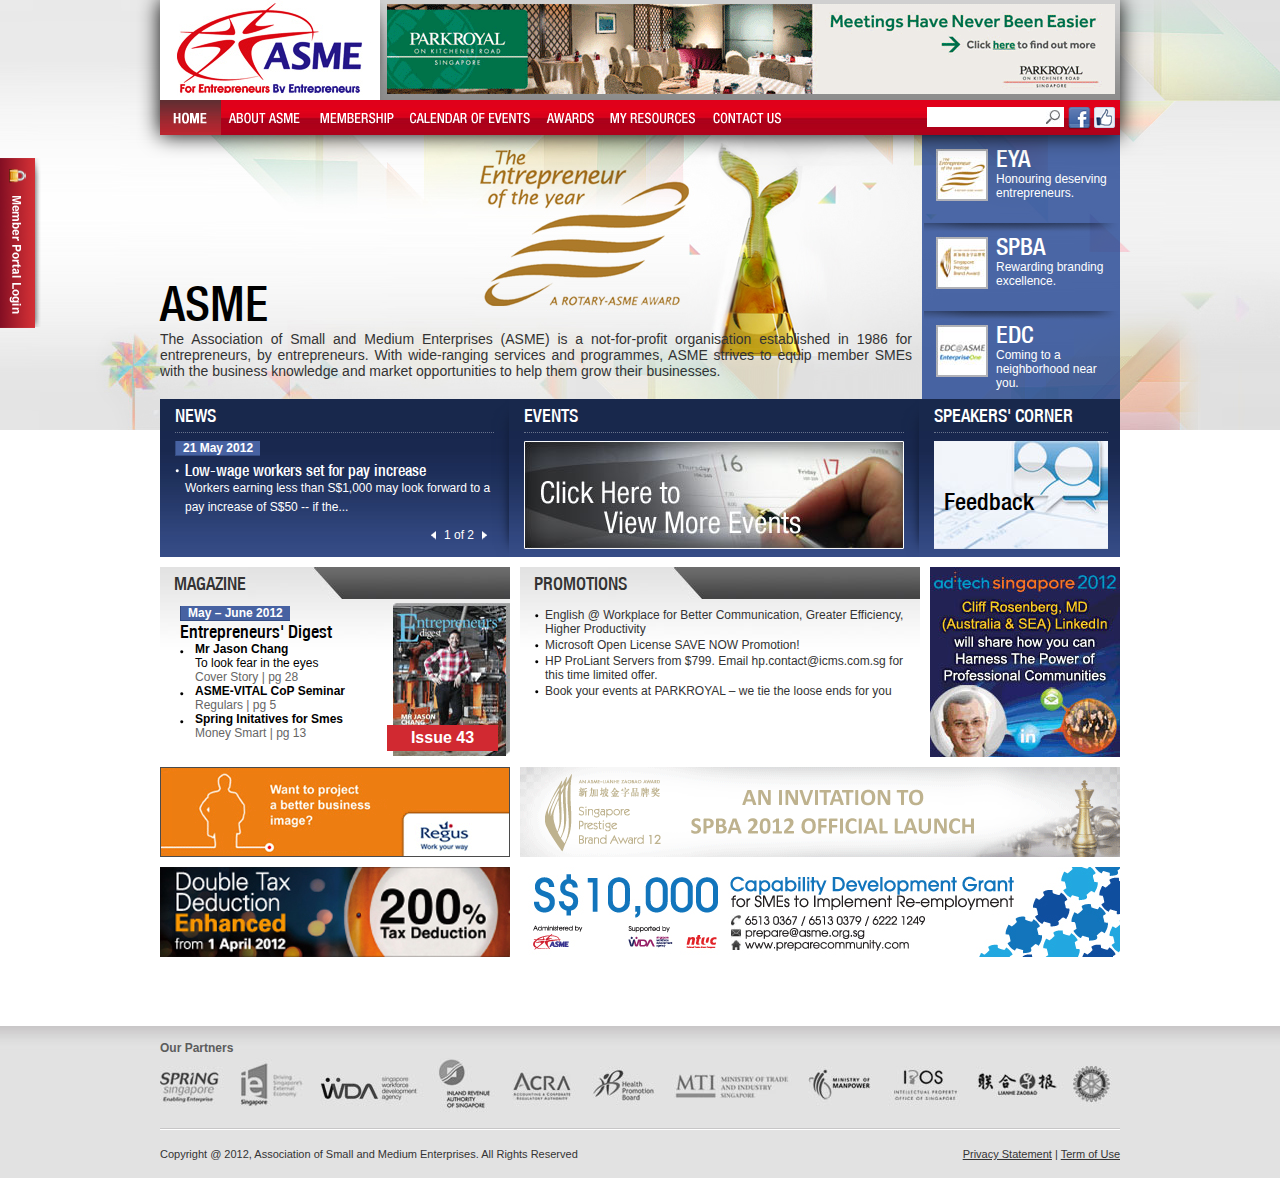
==== commit 39e67506: "Small content change" ====
--- a/index.html
+++ b/index.html
@@ -191,10 +191,9 @@
                 </div><!-- /#events -->
                 <div id="speakers">
                     <h3>SPEAKERS' CORNER</h3>
-                    <a href="http://www.surveymonkey.com/s/2KQZYWR" class="speaders_content">
-                        <div class="media">30 May 2012</div>
-                        <p>Iskandar </p>
-                        Development<br />Region Survey
+                    <a href="mailto:corpcomms@asme.org.sg" class="speaders_content">
+                        <!-- <div class="media">30 May 2012</div> -->
+                        <p>Feedback</p>
                     </a><!-- /.speaders_content -->
                 </div><!-- /#speakers -->
             </div><!-- /#events_news -->
--- a/inc/css/stylesheet.css
+++ b/inc/css/stylesheet.css
@@ -41,23 +41,23 @@
 	background:#fff url(../../im/banner_img1.jpg) center 0 repeat-x;
 }
 body.banner_1{
-	background:#fff url(../../im/banner_img1.jpg) center 0 repeat-x;
-}
-body.banner_2{
 	background:#fff url(../../im/banner_img2.jpg) center 0 repeat-x;
 }
-body.banner_2 h1{
+body.banner_1 h1{
 	text-shadow: none;
 	color: #000;
 }
-body.banner_2 h1 + p{
+body.banner_1 h1 + p{
 	color:#333;
 }
+body.banner_2{
+	background:#fff url(../../im/banner_img3.jpg) center 0 repeat-x;
+}
 body.banner_3{
-	background:#fff url(../../im/banner_img3.jpg) center 0 repeat-x;
+	background:#fff url(../../im/banner_img4.jpg) center 0 repeat-x;
 }
 body.banner_4{
-	background:#fff url(../../im/banner_img4.jpg) center 0 repeat-x;
+	background:#fff url(../../im/banner_img1.jpg) center 0 repeat-x;
 }
 body.banner_5{
 	background:#fff url(../../im/banner_img5.jpg) center 0 repeat-x;
@@ -465,8 +465,8 @@
 .speaders_content{
 	display:block;
 	width:164px;
-	height:98px;
-	padding:10px 0 0 10px;
+	height:58px;
+	padding:50px 0 0 10px;
 	background:url(../../im/speakers_bg.jpg) 0 0 no-repeat;
 	font:normal 18px/20px Helvetica, Arial, sans-serif;
 	color:#000;
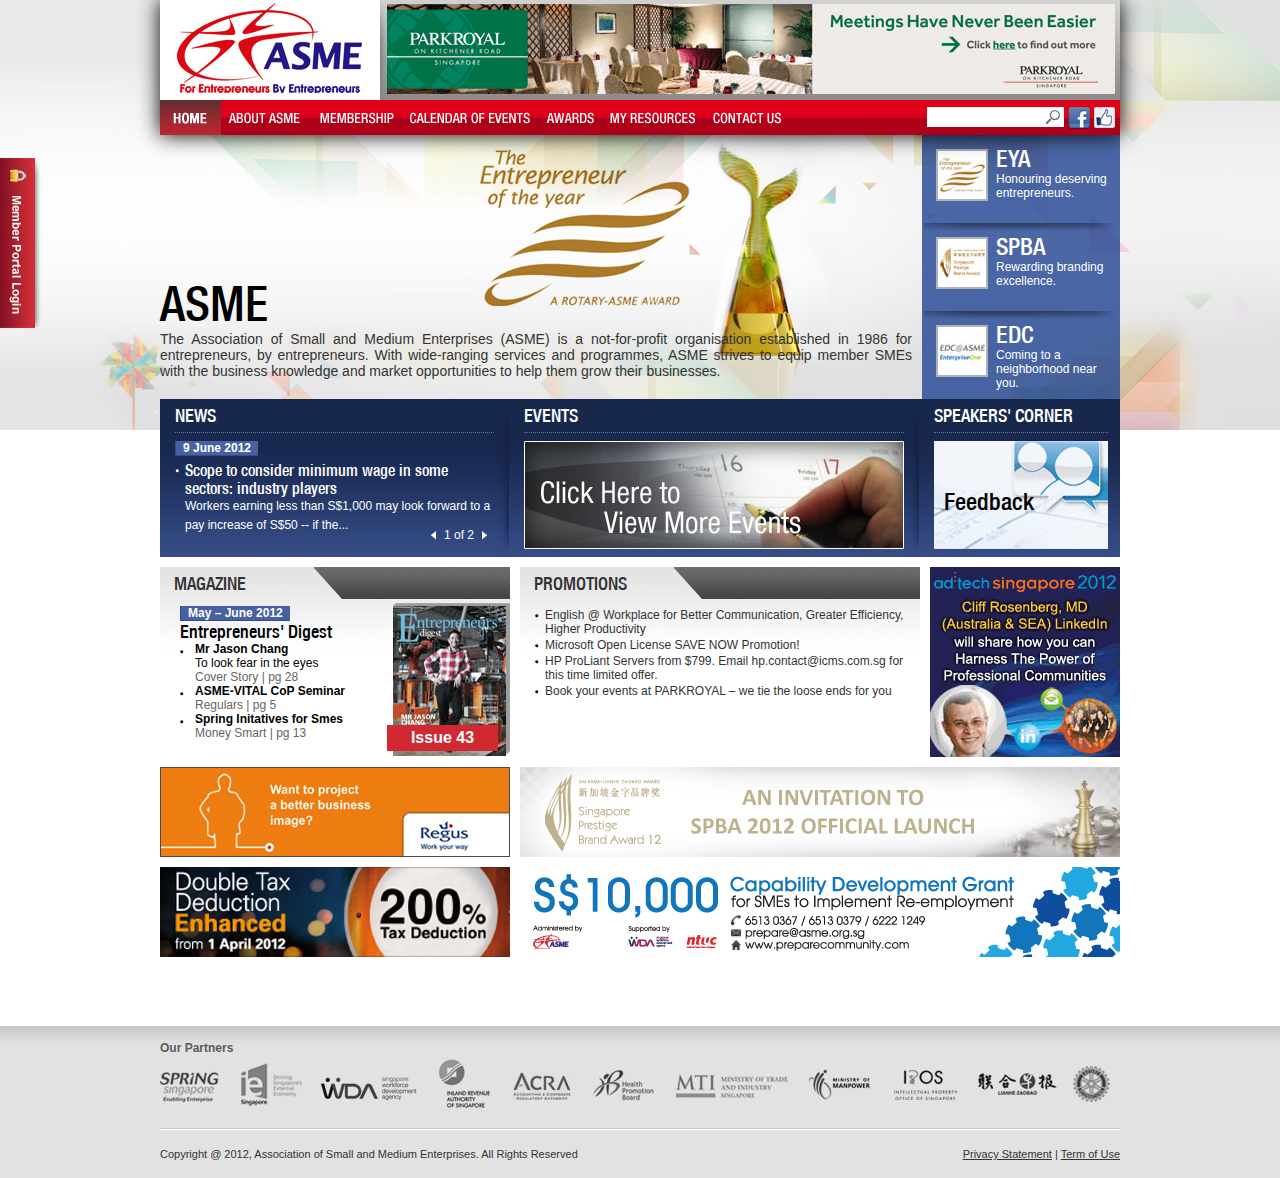
==== commit cbd194ff: "Small changes for "News" & rotate banner section" ====
--- a/index.html
+++ b/index.html
@@ -165,9 +165,9 @@
                     </h3>
                     <ul class="news_ul">
                         <li>
-                            <a target="_blank" href="http://www.asme.org.sg/news_view.asp?news_id=news20110000050">
-                                <div class="media">21 May 2012</div>
-                                <h4>Low-wage workers set for pay increase</h4>
+                            <a target="_blank" href="http://www.channelnewsasia.com/stories/singaporelocalnews/view/1206623/1/.html">
+                                <div class="media">9 June 2012</div>
+                                <h4>Scope to consider minimum wage in some sectors: industry players</h4>
                                 <p>Workers earning less than S$1,000 may look forward to a pay increase of S$50 -- if the... </p>
                             </a>
                         </li>
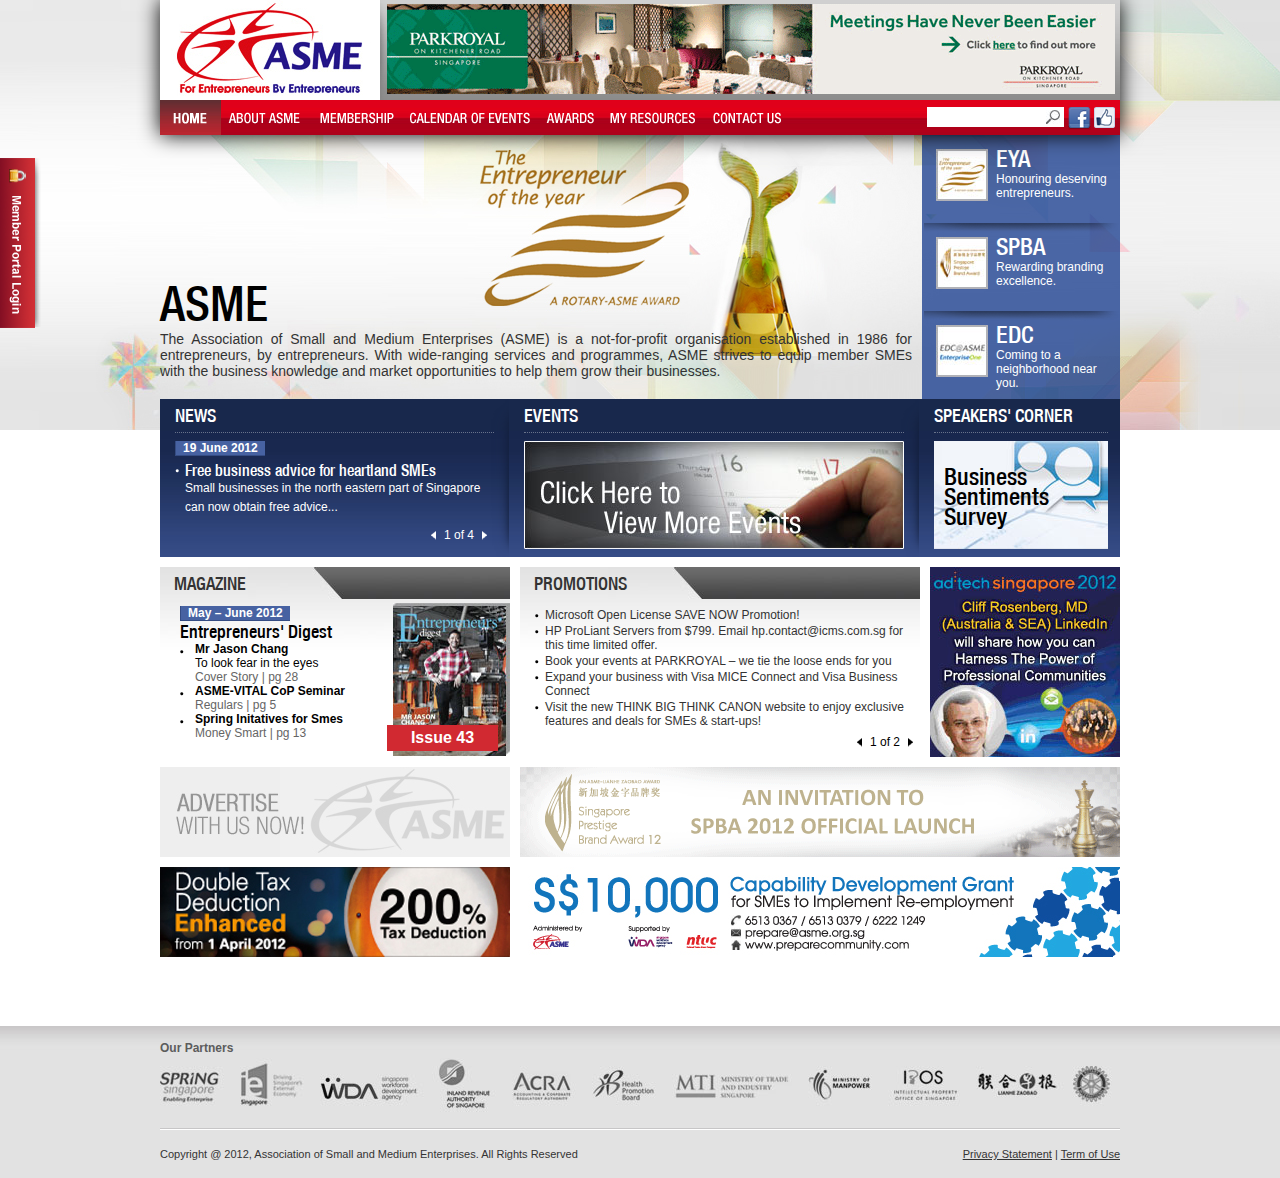
==== commit 34f3f481: "Homepage content change" ====
--- a/index.html
+++ b/index.html
@@ -165,6 +165,20 @@
                     </h3>
                     <ul class="news_ul">
                         <li>
+                            <a target="_blank" href="http://www.todayonline.com/Business/EDC120619-0000054/Free-business-advice-for-heartland-SMEs">
+                                <div class="media">19 June 2012</div>
+                                <h4>Free business advice for heartland SMEs</h4>
+                                <p>Small businesses in the north eastern part of Singapore can now obtain free advice... </p>
+                            </a>
+                        </li>
+                        <li>
+                            <a target="_blank" href="http://www.channelnewsasia.com/stories/singaporebusinessnews/view/1208425/1/.html">
+                                <div class="media">18 June 2012</div>
+                                <h4>SMEs to benefit from free business advisers</h4>
+                                <p>Businesses in the North Eastern part of Singapore can now get free business advice and job matching services... </p>
+                            </a>
+                        </li>
+                        <li>
                             <a target="_blank" href="http://www.channelnewsasia.com/stories/singaporelocalnews/view/1206623/1/.html">
                                 <div class="media">9 June 2012</div>
                                 <h4>Scope to consider minimum wage in some sectors: industry players</h4>
@@ -181,7 +195,7 @@
                     </ul><!-- /.news_ul -->
                     <ul class="news_pag">
                         <li class="prev"></li>
-                        <li><span id="current_news">1</span> of 2</li>
+                        <li><span id="current_news">1</span> of 4</li>
                         <li class="next"></li>
                     </ul><!-- /.news_pag -->
                 </div><!-- /#news -->
@@ -191,9 +205,9 @@
                 </div><!-- /#events -->
                 <div id="speakers">
                     <h3>SPEAKERS' CORNER</h3>
-                    <a href="mailto:corpcomms@asme.org.sg" class="speaders_content">
+                    <a href="https://www.surveymonkey.com/s/SMEsBusinessSentiments" class="speaders_content">
                         <!-- <div class="media">30 May 2012</div> -->
-                        <p>Feedback</p>
+                        <p>Business Sentiments Survey</p>
                     </a><!-- /.speaders_content -->
                 </div><!-- /#speakers -->
             </div><!-- /#events_news -->
@@ -238,15 +252,20 @@
                             <!-- <a href="javascript:void(0);">More...</a> -->
                             <span>PROMOTIONS</span>
                         </h3>
-                        <ul class="center_ul">
-                            <!-- <li><a target="_blank" href="http://www.nacsingapore.com/">Get Unfair Advantage at the National Achievers’ Congress 2012!</a></li>
-                            <li><a target="_blank" href="http://www.ad-tech.com/singapore/">ad:tech Singapore – Asia’s leading digital marketing event</a></li> -->
-                            <li><a target="_blank" href="http://www.wda.gov.sg/content/wdawebsite/programmes_and_initiatives/L701G-EnglishWorkplaceScheme.html?parent=topnavemployers">English     @ Workplace for Better Communication, Greater Efficiency, Higher     Productivity</a></li>
+                        <ul class="center_ul current">
                             <li><a target="_blank" href="http://www.microsoft.com/business/en-sg/buy/special-offers/Pages/Association-Open-offer.aspx">Microsoft Open License SAVE NOW Promotion! </a></li>
-                            <!-- <li><a target="_blank" href="http://www.microsoft.com/business/en-sg/buy/special-offers/Pages/Association-Open-offer.aspx">Creating     new opportunities & competitive edge through business analytics! </a></li>
-                            <li><a target="_blank" href="http://www.bluetrackcentre.com/">MYANMAR     Summit - The New Frontier for Business & Investment, 31 May     2012, Marina Mandarin. </a></li> -->
                             <li><a target="_blank" href="mailto:hp.contact@icms.com.sg">HP ProLiant Servers from $799. Email hp.contact@icms.com.sg for this time limited offer.</a></li>
                             <li><a target="_blank" href="http://www.parkroyalhotels.com/en/hotels/singapore/kitchener_road/parkroyal_on_kitchener_road/specials/engaging_participants_cant_get_easier.html?utm_source=edm&utm_medium=email%2Fnammer&utm_campaign=ASME">Book your events at PARKROYAL – we tie the loose ends for you</a></li>
+                            <li><a target="_blank" href="http://www.visa-asia.com/mice/">Expand your business with Visa MICE Connect and Visa Business Connect</a></li>
+                            <li><a target="_blank" href="http://bs.serving-sys.com/BurstingPipe/adServer.bs?cn=tf&c=20&mc=click&pli=4749348&PluID=0&ord=[timestamp]">Visit the new THINK BIG THINK CANON website to enjoy exclusive features and deals for SMEs & start-ups!</a></li>
+                        </ul>
+                        <ul class="center_ul">
+                            <li><a target="_blank" href="http://www.wda.gov.sg/content/wdawebsite/programmes_and_initiatives/L701G-EnglishWorkplaceScheme.html?parent=topnavemployers">English     @ Workplace for Better Communication, Greater Efficiency, Higher     Productivity</a></li>
+                        </ul>
+                        <ul class="promotion_pag">
+                            <li class="prev"></li>
+                            <li><span id="current_pro">1</span> of 2</li>
+                            <li class="next"></li>
                         </ul>
                     </td>
                     <td class="ad_td">
@@ -269,8 +288,11 @@
                 </tr>
                 <tr>
                     <td>
-                        <a target="_blank" href="http://www.regus.com.sg/">
+                        <!-- <a target="_blank" href="http://www.regus.com.sg/">
                             <img src="im/350x90.gif" alt="" />
+                        </a> -->
+                        <a target="_blank" href="mailto:sales@asme.org.sg">
+                            <img src="im/ad_bg_small.jpg" alt="" />
                         </a>
                     </td>
                     <td colspan="2">
--- a/inc/css/stylesheet.css
+++ b/inc/css/stylesheet.css
@@ -41,7 +41,7 @@
 	background:#fff url(../../im/banner_img1.jpg) center 0 repeat-x;
 }
 body.banner_1{
-	background:#fff url(../../im/banner_img2.jpg) center 0 repeat-x;
+	background:#fff url(../../im/banner_img1.jpg) center 0 repeat-x;
 }
 body.banner_1 h1{
 	text-shadow: none;
@@ -51,23 +51,19 @@
 	color:#333;
 }
 body.banner_2{
+	background:#fff url(../../im/banner_img2.jpg) center 0 repeat-x;
+}
+body.banner_3{
 	background:#fff url(../../im/banner_img3.jpg) center 0 repeat-x;
 }
-body.banner_3{
+body.banner_4{
 	background:#fff url(../../im/banner_img4.jpg) center 0 repeat-x;
-}
-body.banner_4{
-	background:#fff url(../../im/banner_img1.jpg) center 0 repeat-x;
 }
 body.banner_5{
 	background:#fff url(../../im/banner_img5.jpg) center 0 repeat-x;
 }
-body.banner_5 h1{
-	text-shadow: none;
-	color: #000;
-}
-body.banner_5 h1 + p{
-	color:#000;
+body.banner_6{
+	background:#fff url(../../im/banner_img6.jpg) center 0 repeat-x;
 }
 #login_box{
 	width:41px;
@@ -465,8 +461,8 @@
 .speaders_content{
 	display:block;
 	width:164px;
-	height:58px;
-	padding:50px 0 0 10px;
+	height:83px;
+	padding:25px 0 0 10px;
 	background:url(../../im/speakers_bg.jpg) 0 0 no-repeat;
 	font:normal 18px/20px Helvetica, Arial, sans-serif;
 	color:#000;
@@ -519,10 +515,12 @@
 h4 + p{
 	padding-left:10px;
 }
-.news_pag{
+.news_pag,
+.promotion_pag{
 	float: right;
 }
-.news_pag li{
+.news_pag li,
+.promotion_pag li{
 	float: left;
 }
 .prev,
@@ -533,6 +531,10 @@
 	background-repeat:no-repeat;
 	cursor: pointer;
 }
+.promotion_pag .prev,
+.promotion_pag .next{
+	background-image:url(../../im/arrow_black.png);
+}
 .prev{
 	background-position: center 5px;
 }
@@ -639,8 +641,13 @@
 	margin-top:122px;
 }
 .center_ul{
+	display: none;
 	/*list-style: disc;*/
 	padding:0 10px 0 15px;
+	height:125px;
+}
+.center_ul.current{
+	display: block;
 }
 .center_ul li{
 	font:normal 12px Arial, 'MS Trebuchet', sans-serif;
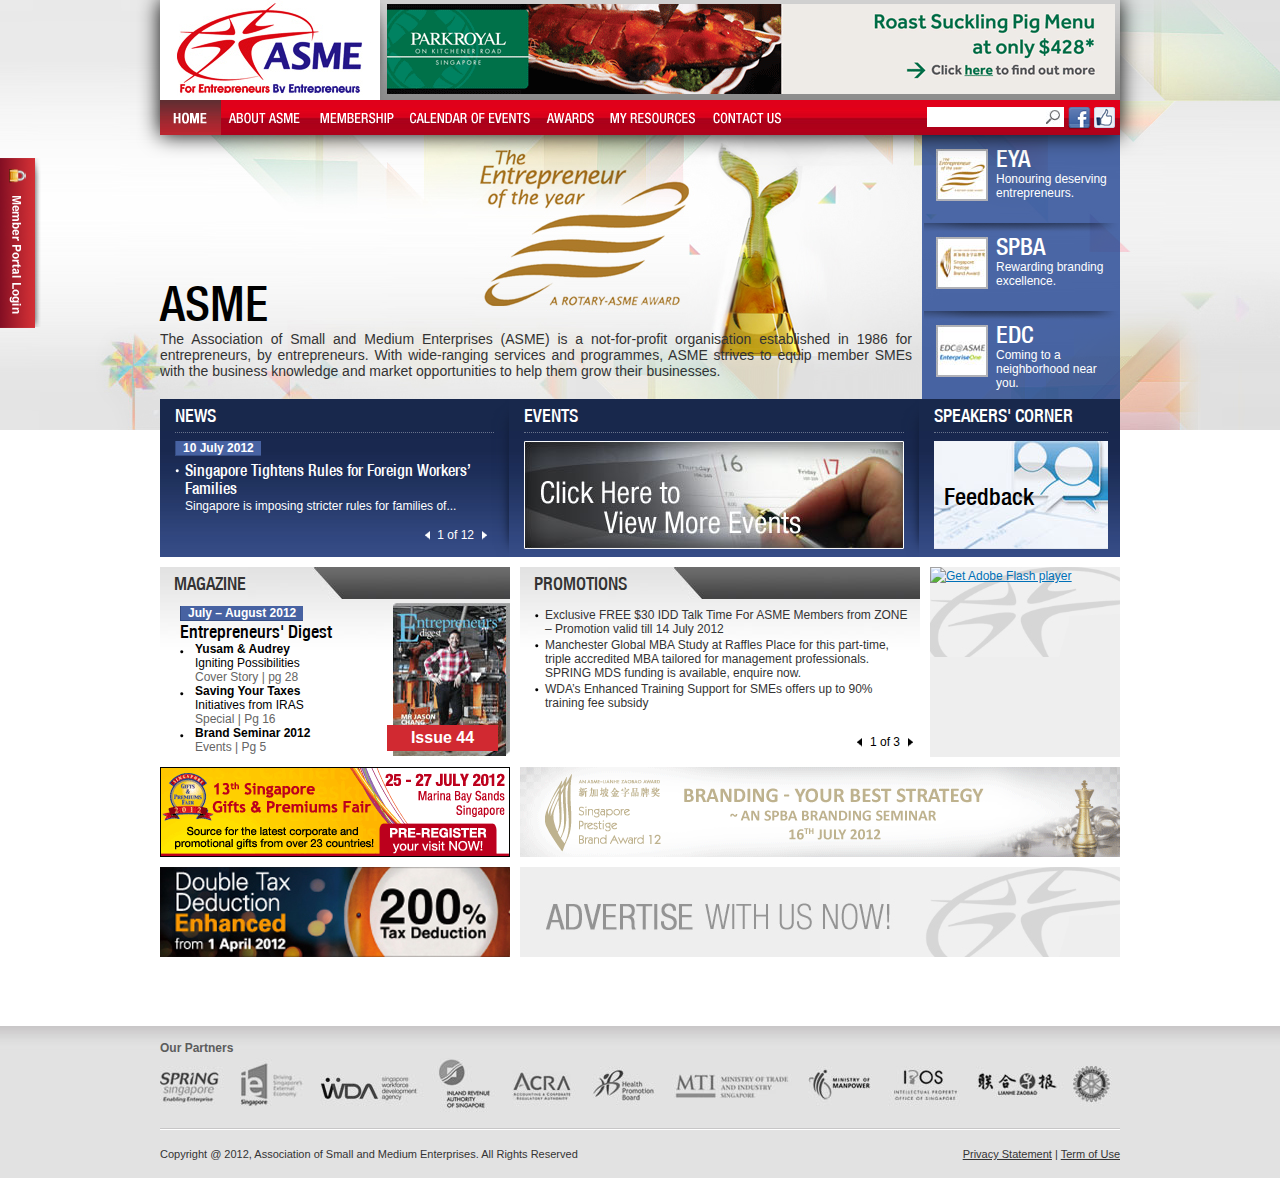
==== commit c81d15ae: "test" ====
--- a/index.html
+++ b/index.html
@@ -28,14 +28,14 @@
                 <div id="header_right_inner">
                     <img src="im/header_ad.gif" alt="" />
                     <div id="expandable">
-                        <a target="_blank" href="http://www.parkroyalhotels.com/en/hotels/singapore/kitchener_road/parkroyal_on_kitchener_road/specials/engaging_participants_cant_get_easier.html?utm_source=Webpage&utm_medium=Banner&utm_campaign=ASME">
+                        <a target="_blank" href="http://www.parkroyalhotels.com/en/hotels/singapore/kitchener_road/parkroyal_on_kitchener_road/specials/embrace_the_year_ahead_with_our_roast_suckling_pig_menu_.html?utm_source=DM&utm_medium=Email&utm_campaign=ASME">
                             <img src="im/expandable.jpg" alt="" />
                         </a>
                     </div><!-- /#expandable -->
                 </div><!-- /#header_right_inner -->
             </div><!-- /#header_right -->
 
-            <ul id="nav">
+            <ul id="nav"> 
                 <li id="fir_lvl_1" class="current"><a href="http://www.asme.org.sg/default.asp">&nbsp;<!-- HOME --></a></li>
                 <li id="fir_lvl_2">
                     <a href="javascript:void(0);">&nbsp;<!-- ABOUT ASME --></a>
@@ -164,6 +164,62 @@
                         NEWS
                     </h3>
                     <ul class="news_ul">
+						<li>
+                            <a target="_blank" href="http://sg.finance.yahoo.com/news/singapore-tightens-rules-foreign-workers-013650523.html">
+                                <div class="media">10 July 2012</div>
+                                <h4>Singapore Tightens Rules for Foreign Workers’ Families</h4>
+                                <p>Singapore is imposing stricter rules for families of...</p>
+                            </a>
+                        </li>
+						<li>
+                            <a target="_blank" href="http://www.todayonline.com/Voices/EDC120710-0000028/Lets-train-youth-entrepreneurs">
+                                <div class="media">10 July 2012</div>
+                                <h4>Let's train youth entrepreneurs</h4>
+                                <p>In our education rat race, parents move near "branded" primary schools to enrol their children there...</p>
+                            </a>
+                        </li>
+						<li>
+                            <a target="_blank" href="http://www.channelnewsasia.com/stories/singaporelocalnews/view/1212526/1/.html">
+                                <div class="media">9 July 2012</div>
+                                <h4>Healthcare model different for locals, foreigners: Tan Chuan-Jin</h4>
+                                <p>The Ministry of Manpower requires all employers...</p>
+                            </a>
+                        </li>
+						<li>
+                            <a target="_blank" href="http://www.channelnewsasia.com/stories/singaporelocalnews/view/1212497/1/.html">
+                                <div class="media">9 July 2012</div>
+                                <h4>MDA has provided S$470m in public service broadcast funding: Yaacob Ibrahim</h4>
+                                <p>The Media Development Authority (MDA) has...</p>
+                            </a>
+                        </li>
+						<li>
+                            <a target="_blank" href="http://www.businesstimes.com.sg/premium/singapore/2012-prestige-brand-awards-launched">
+                                <div class="media">5 July 2012</div>
+                                <h4>2012 prestige brand awards launched</h4>
+                                <p>Creating a brand that is recognised across borders is no easy feat, but the Singapore Prestige Brand Award...</p>
+                            </a>
+                        </li>
+						<li>
+                            <a target="_blank" href="http://www.channelnewsasia.com/stories/singaporelocalnews/view/1211533/1/.html">
+                                <div class="media">5 July 2012</div>
+                                <h4>Progressive wage structure for low-wage transport & logistic workers</h4>
+                                <p>The labour movement's plans to raise incomes...</p>
+                            </a>
+                        </li>
+					    <li>
+                            <a target="_blank" href="http://www.straitstimes.com/BreakingNews/Singapore/Story/STIStory_817638.html">
+                                <div class="media">03 July 2012</div>
+                                <h4>Food caterer Neo Group to sell shares for Catalist listing</h4>
+                                <p>Food caterer Neo Group hopes investors will be tempted to take a bite of...</p>
+                            </a>
+                        </li>
+                        <li>
+                            <a target="_blank" href="http://sg.news.yahoo.com/s%E2%80%99pore-has-to-go-%E2%80%98cold-turkey%E2%80%99-on-foreign-workers--tin-pei-ling.html">
+                                <div class="media">26 June 2012</div>
+                                <h4>S’pore has to go ‘cold-turkey’ on foreign workers: Tin Pei Ling</h4>
+                                <p>Singapore needs to go “cold-turkey” after years of opening its gates wide to... </p>
+                            </a>
+                        </li>
                         <li>
                             <a target="_blank" href="http://www.todayonline.com/Business/EDC120619-0000054/Free-business-advice-for-heartland-SMEs">
                                 <div class="media">19 June 2012</div>
@@ -195,7 +251,7 @@
                     </ul><!-- /.news_ul -->
                     <ul class="news_pag">
                         <li class="prev"></li>
-                        <li><span id="current_news">1</span> of 4</li>
+                        <li><span id="current_news">1</span> of 12</li>
                         <li class="next"></li>
                     </ul><!-- /.news_pag -->
                 </div><!-- /#news -->
@@ -205,9 +261,10 @@
                 </div><!-- /#events -->
                 <div id="speakers">
                     <h3>SPEAKERS' CORNER</h3>
-                    <a href="https://www.surveymonkey.com/s/SMEsBusinessSentiments" class="speaders_content">
+                    <a href="mailto:corpcomms@asme.org.sg" class="speaders_content">
                         <!-- <div class="media">30 May 2012</div> -->
-                        <p>Business Sentiments Survey</p>
+						<br />
+                        <p>Feedback</p>
                     </a><!-- /.speaders_content -->
                 </div><!-- /#speakers -->
             </div><!-- /#events_news -->
@@ -220,7 +277,7 @@
                             <span>MAGAZINE</span>
                         </h3>
                         <div class="mgz_wrapper">
-                            <div class="media">May – June 2012</div>
+                            <div class="media">July – August 2012</div>
                             <div class="digest">
                                 Entrepreneurs' Digest
                                 <!-- <a href="javascript:void(0);">
@@ -229,22 +286,23 @@
                             </div>
                             <ul class="mgz_ul">
                                 <li>
-                                    <strong>Mr Jason Chang</strong>
-                                    <span>To look fear in the eyes</span>
+                                    <strong>Yusam & Audrey</strong>
+                                    <span>Igniting Possibilities</span>
                                     Cover Story | pg 28
                                 </li>
                                 <li>
-                                    <strong>ASME-VITAL CoP Seminar</strong>
-                                    Regulars | pg 5
+                                    <strong>Saving Your Taxes</strong>
+									<span>Initiatives from IRAS</span>
+                                    Special | Pg 16
                                 </li>
                                 <li>
-                                    <strong>Spring Initatives for Smes</strong>
-                                    Money Smart | pg 13
+                                    <strong>Brand Seminar 2012</strong>
+                                    Events | Pg 5
                                 </li>
                             </ul>
                         </div><!-- /.mgz_wrapper -->
                         <div class="mgz_cover">
-                            <div class="issue">Issue 43</div>
+                            <div class="issue">Issue 44</div>
                         </div><!-- /.mgz_cover -->
                     </td>
                     <td id="center_td">
@@ -253,33 +311,73 @@
                             <span>PROMOTIONS</span>
                         </h3>
                         <ul class="center_ul current">
-                            <li><a target="_blank" href="http://www.microsoft.com/business/en-sg/buy/special-offers/Pages/Association-Open-offer.aspx">Microsoft Open License SAVE NOW Promotion! </a></li>
-                            <li><a target="_blank" href="mailto:hp.contact@icms.com.sg">HP ProLiant Servers from $799. Email hp.contact@icms.com.sg for this time limited offer.</a></li>
-                            <li><a target="_blank" href="http://www.parkroyalhotels.com/en/hotels/singapore/kitchener_road/parkroyal_on_kitchener_road/specials/engaging_participants_cant_get_easier.html?utm_source=edm&utm_medium=email%2Fnammer&utm_campaign=ASME">Book your events at PARKROYAL – we tie the loose ends for you</a></li>
-                            <li><a target="_blank" href="http://www.visa-asia.com/mice/">Expand your business with Visa MICE Connect and Visa Business Connect</a></li>
-                            <li><a target="_blank" href="http://bs.serving-sys.com/BurstingPipe/adServer.bs?cn=tf&c=20&mc=click&pli=4749348&PluID=0&ord=[timestamp]">Visit the new THINK BIG THINK CANON website to enjoy exclusive features and deals for SMEs & start-ups!</a></li>
+							<li><a target="_blank" href="http://www.zonetel.com.sg/Marketing/EDM/ASME/asme_promotion.htm">Exclusive FREE $30 IDD Talk Time For ASME Members from ZONE – Promotion valid till 14 July 2012</a></li>
+							<li><a target="_blank" href="http://mbs.replyhub.com/global/preview/">Manchester Global MBA Study at Raffles Place for this part-time, triple accredited MBA tailored for management professionals. SPRING MDS funding is available, enquire now.</a></li>
+                        	<li><a target="_blank" href="http://www.wda.gov.sg/content/wdawebsite/programmes_and_initiatives/EnhancedTrainingSupportforSMEs.html">WDA’s Enhanced Training Support for SMEs offers up to 90% training fee subsidy</a></li>
                         </ul>
                         <ul class="center_ul">
+							<li><a target="_blank" href="http://bs.serving-sys.com/BurstingPipe/adServer.bs?cn=tf&c=20&mc=click&pli=4749348&PluID=0&ord=[timestamp]">Visit the new THINK BIG THINK CANON website to enjoy exclusive features and deals for SMEs & start-ups!</a></li>
+							<li><a target="_blank" href="http://www.visa-asia.com/mice/">Expand your business with Visa MICE Connect and Visa Business Connect</a></li>
+							<li><a target="_blank" href="http://www.parkroyalhotels.com/en/hotels/singapore/kitchener_road/parkroyal_on_kitchener_road/specials/engaging_participants_cant_get_easier.html?utm_source=edm&utm_medium=email%2Fnammer&utm_campaign=ASME">Book your events at PARKROYAL – we tie the loose ends for you</a></li>
+                            <li><a target="_blank" href="mailto:hp.contact@icms.com.sg">HP ProLiant Servers from $799. Email hp.contact@icms.com.sg for this time limited offer.</a></li>
+						</ul>
+						<ul class="center_ul">
                             <li><a target="_blank" href="http://www.wda.gov.sg/content/wdawebsite/programmes_and_initiatives/L701G-EnglishWorkplaceScheme.html?parent=topnavemployers">English     @ Workplace for Better Communication, Greater Efficiency, Higher     Productivity</a></li>
                         </ul>
                         <ul class="promotion_pag">
                             <li class="prev"></li>
-                            <li><span id="current_pro">1</span> of 2</li>
+                            <li><span id="current_pro">1</span> of 3</li>
                             <li class="next"></li>
                         </ul>
                     </td>
                     <td class="ad_td">
+                        <!--
                         <div class="square_1">
                             <a target="_blank" href="http://www.ad-tech.com/singapore/">
                                 <img src="im/banner_1.jpg" alt="" />
                             </a>
                         </div>
+                        -->
+                        <div class="square_1">
+                            <a target="_blank" href="http://www.wda.gov.sg/content/wdawebsite/programmes_and_initiatives/EnhancedTrainingSupportforSMEs.html">
+								<!-- <img src="im/banner_1_6.jpg" alt="" /> -->
+                                
+                                <object style="display:block; height:190px;" classid="clsid:d27cdb6e-ae6d-11cf-96b8-444553540000" width="190" height="190" id="banner" align="middle">
+                                    <param name="movie" value="banner.swf" />
+                                    <param name="quality" value="high" />
+                                    <param name="bgcolor" value="#004f9f" />
+                                    <param name="play" value="true" />
+                                    <param name="loop" value="true" />
+                                    <!--<param name="wmode" value="window" />-->
+                                    <param name="scale" value="showall" />
+                                    <param name="menu" value="true" />
+                                    <param name="devicefont" value="false" />
+                                    <param name="salign" value="" />
+                                    <param name="allowScriptAccess" value="sameDomain" />
+                                    <!--[if !IE]>-->
+                                    <object type="application/x-shockwave-flash" data="banner.swf" width="190" height="190">
+                                        <param name="movie" value="banner.swf" />
+                                        <param name="quality" value="high" />
+                                        <param name="bgcolor" value="#004f9f" />
+                                        <param name="play" value="true" />
+                                        <param name="loop" value="true" />
+                                        <param name="wmode" value="window" />
+                                        <param name="scale" value="showall" />
+                                        <param name="menu" value="true" />
+                                        <param name="devicefont" value="false" />
+                                        <param name="salign" value="" />
+                                        <param name="allowScriptAccess" value="sameDomain" />
+                                    <!--<![endif]-->
+                                        <a href="http://www.adobe.com/go/getflash">
+                                            <img src="http://www.adobe.com/images/shared/download_buttons/get_flash_player.gif" alt="Get Adobe Flash player" />
+                                        </a>
+                                    <!--[if !IE]>-->
+                                    </object>
+                                    <!--<![endif]-->
+                                </object>
+                            </a>
+                        </div>
                         <div class="square_2">
-                            <a target="_blank" href="https://www.facebook.com/pages/AGC-Global-Centres-at-ASME/148257561966997">
-                                <img src="im/banner_1_2.jpg" alt="" />
-                            </a>
-                        </div>
-                        <div class="square_3">
                             <a target="_blank" href="http://www.wda.gov.sg/content/wdawebsite/programmes_and_initiatives/L701Eiv-17-MaxTalent.html">
                                 <img src="im/banner_1_3.jpg" alt="" />
                             </a>
@@ -288,17 +386,20 @@
                 </tr>
                 <tr>
                     <td>
-                        <!-- <a target="_blank" href="http://www.regus.com.sg/">
-                            <img src="im/350x90.gif" alt="" />
+                        <a target="_blank" href="javascript:void(0);">
+                            <img src="im/ad_small.gif" alt="" />
+                        </a>
+                        <!-- <a target="_blank" href="mailto:sales@asme.org.sg">
+                            <img src="im/ad_bg_small.jpg" alt="" />
                         </a> -->
-                        <a target="_blank" href="mailto:sales@asme.org.sg">
-                            <img src="im/ad_bg_small.jpg" alt="" />
+                    </td>
+                    <td colspan="2">
+					    <a target="_blank" href="http://www.asme.org.sg/evnt_view.asp?evnt_id=evnt20120000061">
+                            <img src="im/banner_5_new.gif" alt="" />
                         </a>
-                    </td>
-                    <td colspan="2">
-                        <a target="_blank" href="https://events.asme.org.sg/index.php/viewform/index/89">
-                            <img src="im/banner_3.gif" alt="" />
-                        </a>
+						<!-- <a target="_blank" href="http://www.spba.com.sg">
+							<img src="im/banner_3_new.gif" alt="" />
+						</a> -->
                     </td>
                 </tr>
                 <tr>
@@ -308,8 +409,8 @@
                         </a>
                     </td>
                     <td colspan="2">
-                        <a target="_blank" href="http://www.asme.org.sg/page_view.asp?page_id=page20100000202">
-                            <img src="im/banner_5.jpg" alt="" />
+                        <a target="_blank" href="http://info.maybank2u.com.sg/business/financing/cash-flow/business-term-loan.aspx">
+                            <img src="im/banner_6.jpg" alt="" />
                         </a>
                     </td>
                 </tr>
